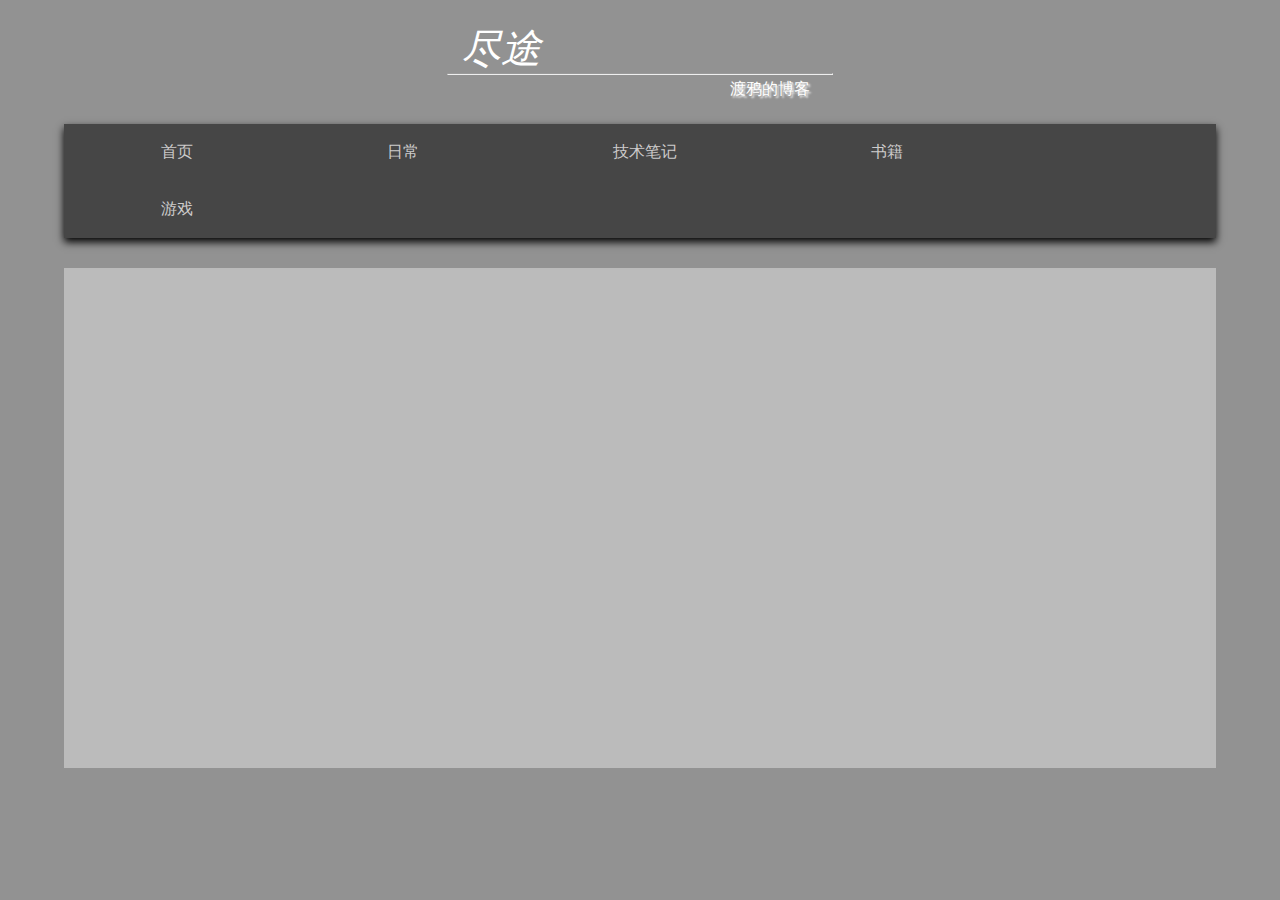
==== 个人博客/index.html @ 40f9d7f7 "Add files via upload" ====
<!DOCTYPE html>
<html>
<head>
	<title>尽途</title>
	<meta charset="utf-8">
	<link rel="stylesheet" type="text/css" href="./css/style.css">
</head>
<body>
	<header>
		<div class="up">
			<span class="lu"><a href="">尽途</a></span>
			<hr />
			<span class="duya">渡鸦的博客</span>
		</div>

		<div>
			<ul class="nav">
				<li><a href="#" >首页</a></li>
				<li><a href="#">日常</a></li>
				<li class="nav_top3">
					<a href="#" class="trs">技术笔记</a>
					<div class="down3">
						<a href="#">HTML5/CSS</a>
						<a href="#">Python</a>
						<a href="#">C</a>
					</div>
				</li>
				<li><a href="#">书籍</a></li>
				<li><a href="#">游戏</a></li>
			</ul>
		</div>
	</header>
	<main class="men">
		
	</main>
</body>
</html>
---- 个人博客/css/style.css ----
body {
	overflow: hidden;
	background-color: #929292;
	widows: auto;
	margin: 0;
	padding: 0;
}
hr {
	margin-top: 18px;
	width: 30%;

}

/*----------------顶部标题----------------*/

.up {
	font-family: 华文新魏;
	color: #FFFFFF;
}
.up .lu {
	display: block;
	font-size: 40px;
	position: relative;
	top: 21px;
	left: 36%;
}
.up .lu a {
	text-decoration: none;
	color: #FFFFFF;
	font-style: italic;
	transition: all 0.5s;
}
.up .lu a:hover {
	overflow: hidden;
	letter-spacing: 10px;
}

.up .duya {
	display: block;
	position: relative;
	top: -4px;
	right: -57%;
}
.up .duya {
	text-shadow: 2px 2px 2px #F1F1F1;	
}

/*----------------导航栏----------------*/

.nav {
	list-style-type: none;
	padding: 0;
	margin: 20px 0 0 5%;
	overflow: hidden;
	background-color: #464646;
	width: 90%;
	box-shadow: 0 4px 8px 0 #000000;
}
.nav li {
	float: left;
}
.nav li a {
	display: block;
	padding: 18px 97px;
	text-decoration: none;
	color: #CDCBCB;
	font-family: 楷体;
	transition: all 0.7s;
}
.nav li a:hover {
	background-color: #646363;
}

/*-------------二级菜单-----------*/

.down3 {
	display: none;
	text-align: center;
	position: absolute;
	width: 260px;
	background-color: #464646;	
	box-shadow: 0 4px 8px 0 #252525;

}
.nav_top3 {
	transition: all 1s;
}
.nav_top3:hover .down3 {
	display: block;
}

.men {
	width: 90%;
	height: 500px;
	background-color: #BBBBBB;
	margin: 30px 5% 0 5%;
}
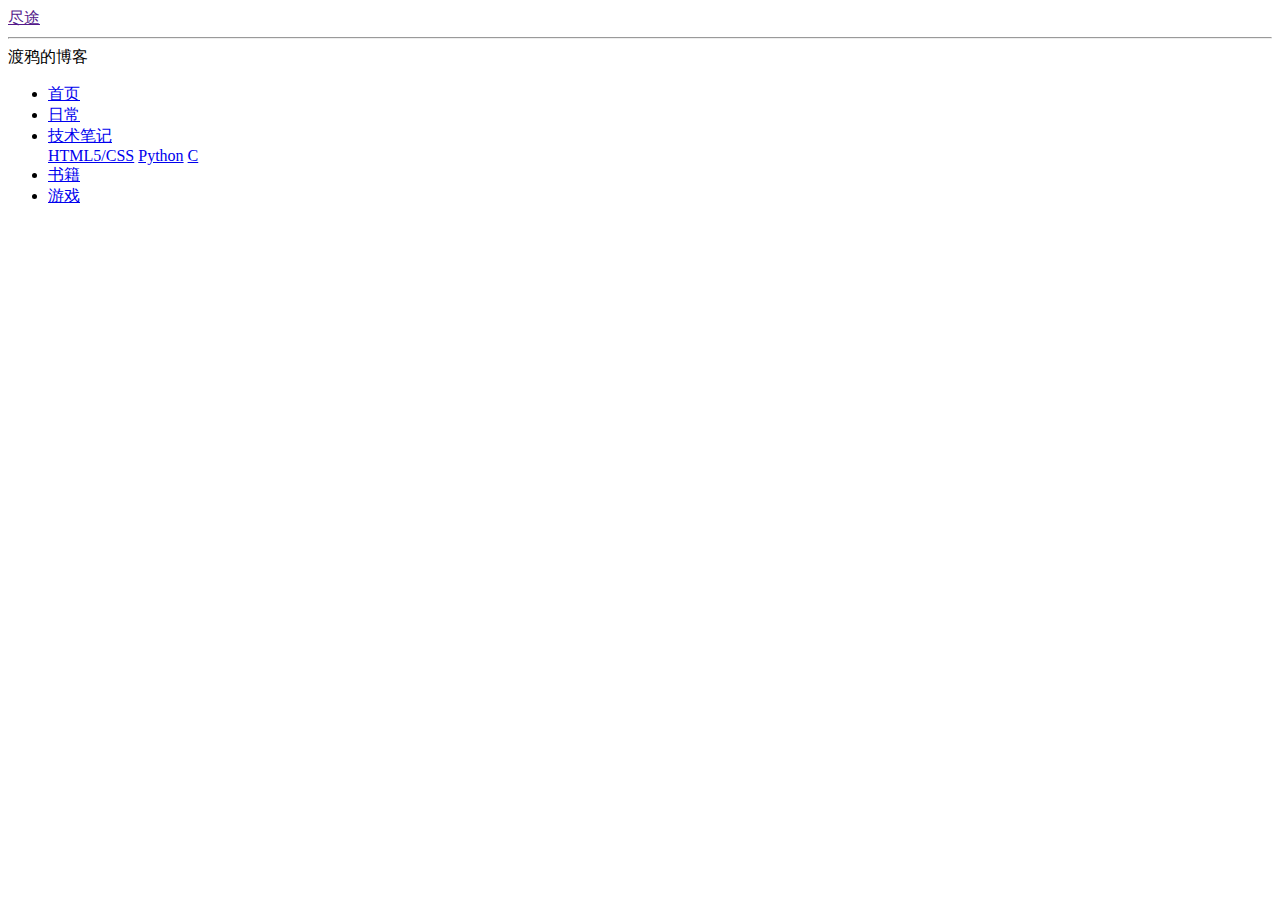
==== commit f42e7f19: "Update index.html" ====
--- a/个人博客/index.html
+++ b/个人博客/index.html
@@ -3,7 +3,7 @@
 <head>
 	<title>尽途</title>
 	<meta charset="utf-8">
-	<link rel="stylesheet" type="text/css" href="./css/style.css">
+	<link rel="stylesheet" type="text/css" href="./style.css">
 </head>
 <body>
 	<header>
@@ -34,4 +34,4 @@
 		
 	</main>
 </body>
-</html>+</html>
